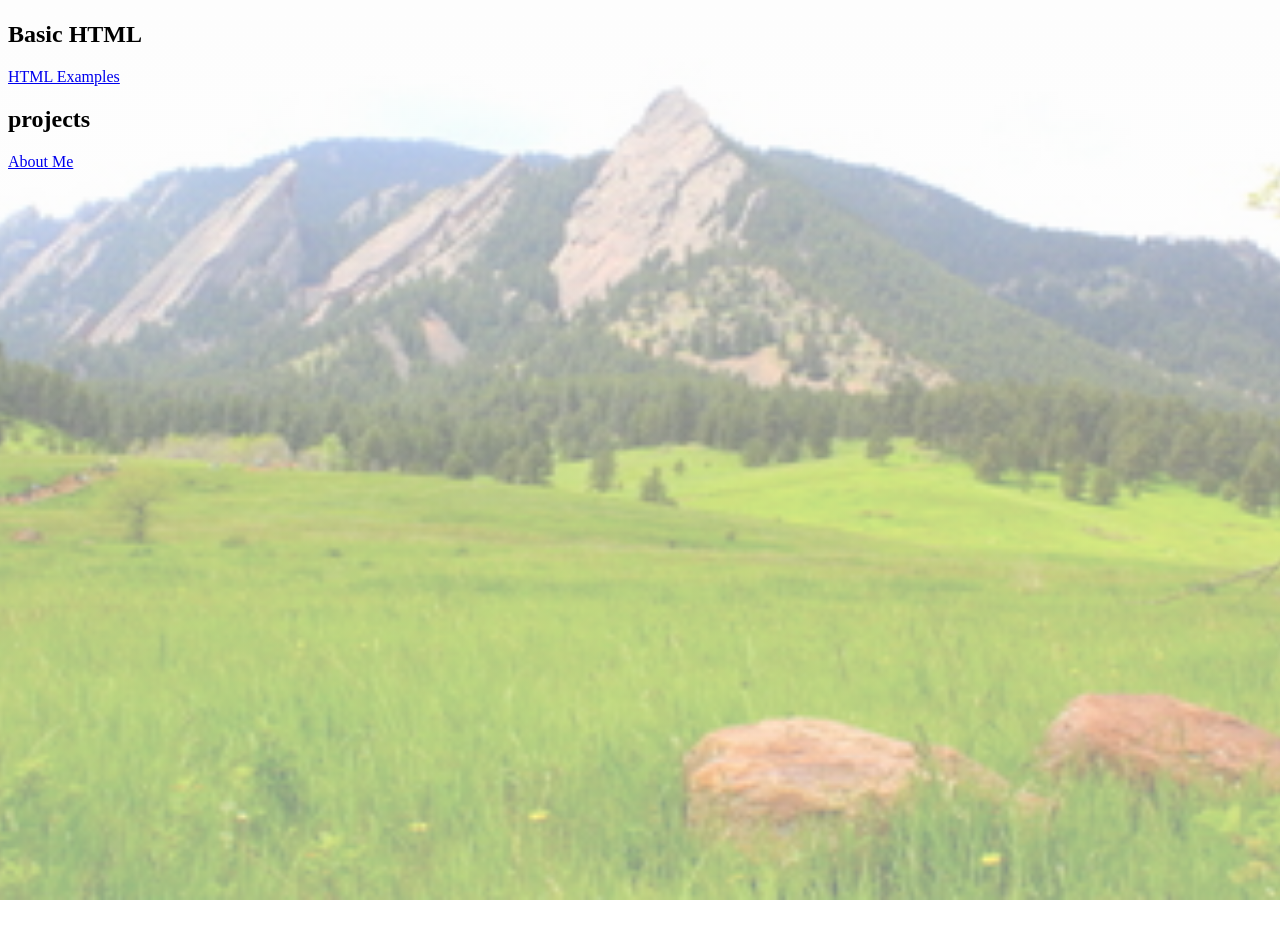
==== index.html @ 62de26d7 "Mon Oct 19 2026 v2" ====
<!DOCTYPE html>
<html lang="en">
<head>
    <link rel="stylesheet" href="css/styles.css">
    <!-- The head section holds Primarily Metadata --> 
    <meta charset="UTF-8">
    <meta name="viewport" content="width=device-width, initial-scale=1.0">
    <link rel="icon" href="pic.png">
    <title>My First HTML Page</title>

</head>
<body class="index.html">
    <h1></h1>
    <p></p>
    <h2>Basic HTML</h2>
    <a href="examples.html" class="example_link">HTML Examples</a>
    <br>
    <h2>projects</h2>
    <a href="cantwell_aboutme.html" class="About_Me">About Me</a>
</body>
</html>
---- css/styles.css ----
/* Puts the background image on the page, ensures it covers the full viewport height, and adds a white tint */
body {
    
    background-size: cover;
    background-position: center; /* Keeps the center of the image focused */
    background-repeat: no-repeat;
    min-height: 100vh; /* Forces the body to fill the entire screen height */
    background-image: linear-gradient(rgba(251, 251, 251, 0.5), rgba(255, 255, 255, 0.5)), url("../img/backgroundMountains.jpg");
    background-attachment: fixed;
}

/* Scrolling no longer shows white space */
html {
    overscroll-behavior: none;
}
/* Collapses the table and makes the borders black */
table, th, td {
    border-collapse: collapse;
    border: 4px solid black;
}
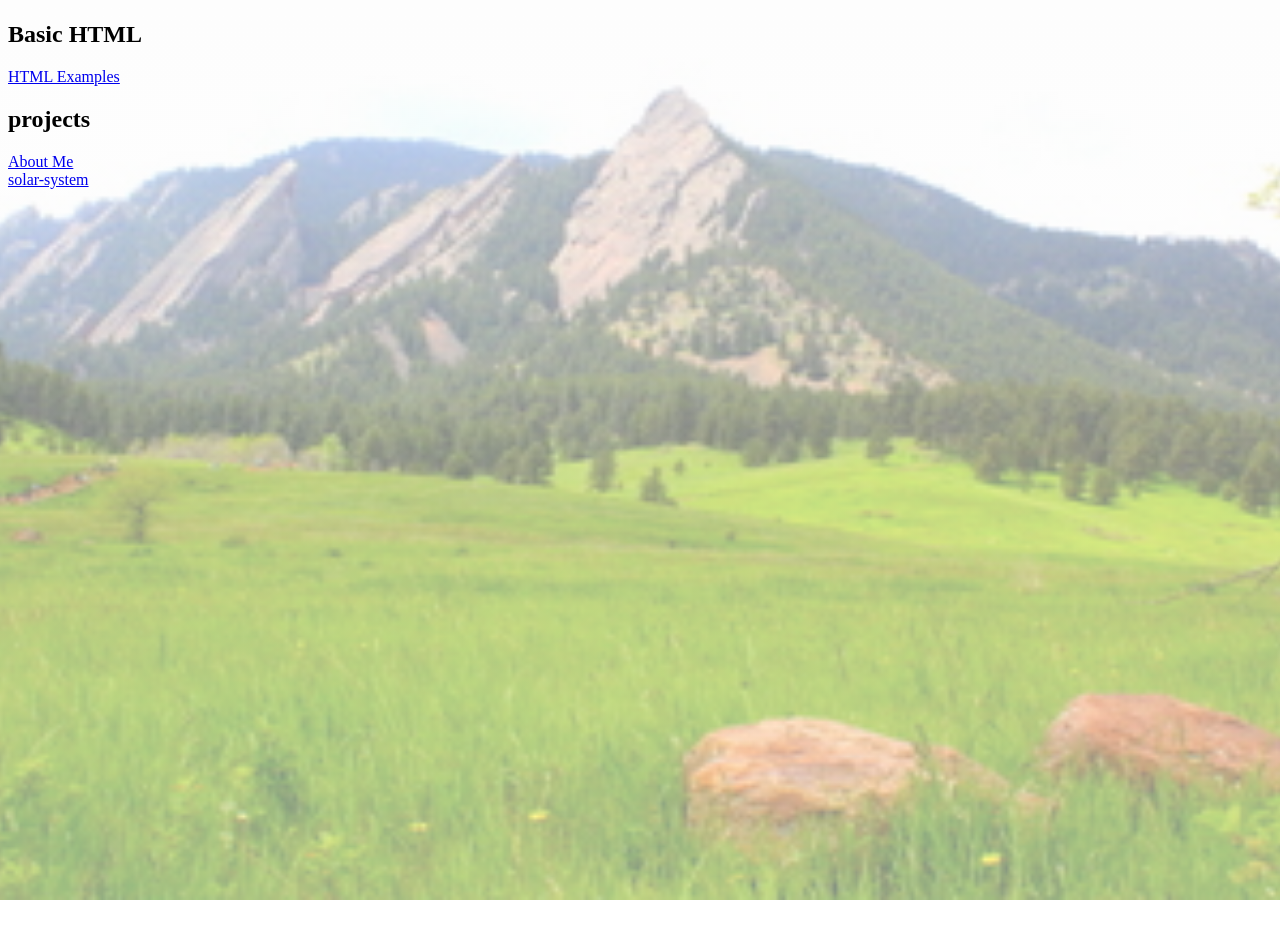
==== commit b12a96a1: "Sun Oct 25 2026 v1" ====
--- a/index.html
+++ b/index.html
@@ -17,5 +17,7 @@
     <br>
     <h2>projects</h2>
     <a href="cantwell_aboutme.html" class="About_Me">About Me</a>
+    <br>
+    <a href="solar-system.html" class="solar-system">solar-system</a>
 </body>
 </html>
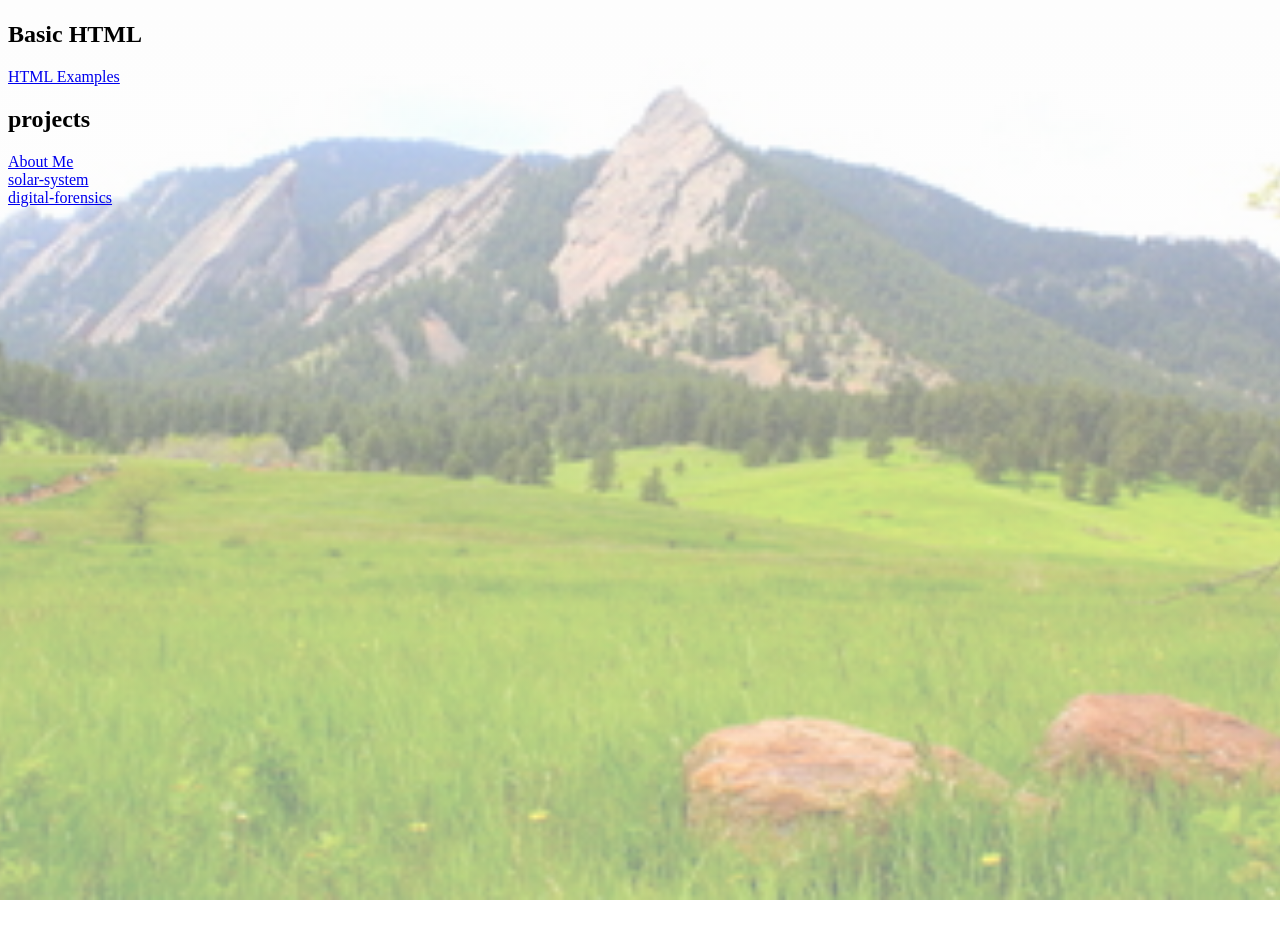
==== commit 34506569: "Tue Oct 27 v1" ====
--- a/index.html
+++ b/index.html
@@ -19,5 +19,9 @@
     <a href="cantwell_aboutme.html" class="About_Me">About Me</a>
     <br>
     <a href="solar-system.html" class="solar-system">solar-system</a>
+    <br>
+    <a href="career.html" class="carreers">digital-forensics</a>
 </body>
-</html>+</html>
+
+
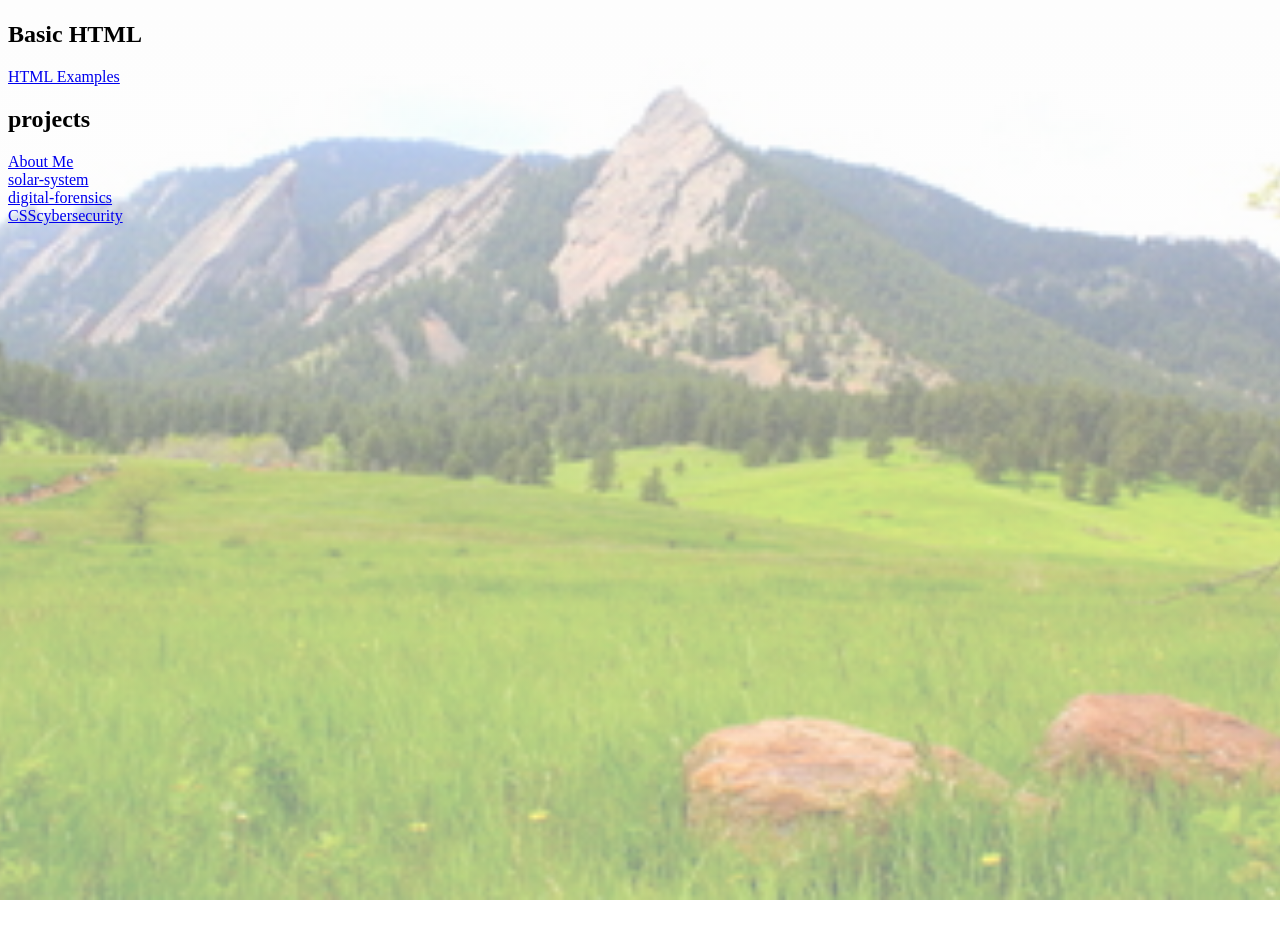
==== commit faabd821: "Tue Nov 17 v2" ====
--- a/index.html
+++ b/index.html
@@ -21,6 +21,8 @@
     <a href="solar-system.html" class="solar-system">solar-system</a>
     <br>
     <a href="career.html" class="carreers">digital-forensics</a>
+    <br>
+    <a href="cssBasics1/cybersecurity.html" class="cybersecurity">CSScybersecurity</a>
 </body>
 </html>
 
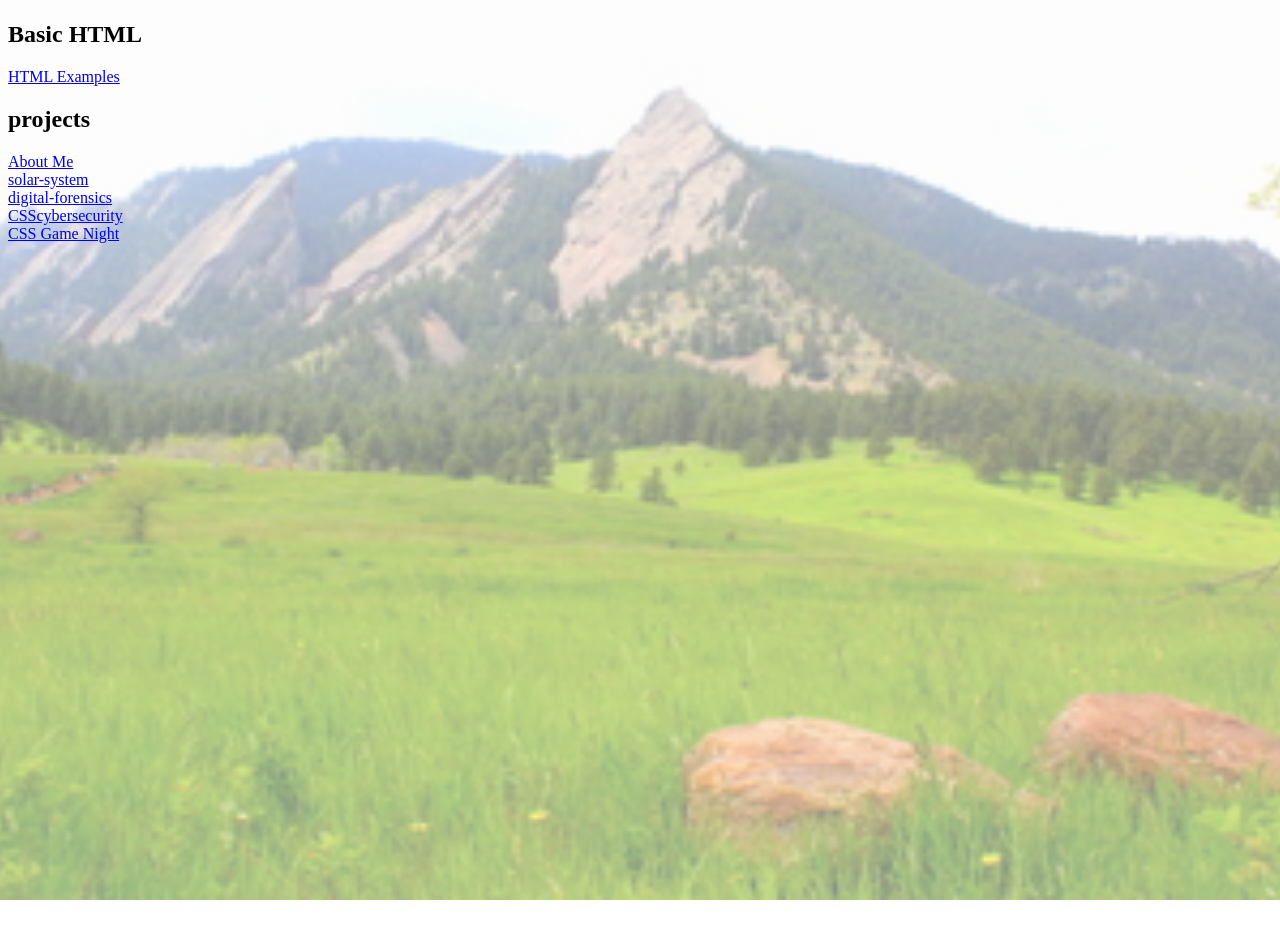
==== commit 42a8e7dd: "Thu Nov 19 2026 v2" ====
--- a/index.html
+++ b/index.html
@@ -5,7 +5,6 @@
     <!-- The head section holds Primarily Metadata --> 
     <meta charset="UTF-8">
     <meta name="viewport" content="width=device-width, initial-scale=1.0">
-    <link rel="icon" href="pic.png">
     <title>My First HTML Page</title>
 
 </head>
@@ -23,6 +22,8 @@
     <a href="career.html" class="carreers">digital-forensics</a>
     <br>
     <a href="cssBasics1/cybersecurity.html" class="cybersecurity">CSScybersecurity</a>
+    <br>
+    <a href="css4.5-4.6/gameNight/gamenight.html" class="gamenight">CSS Game Night</a>
 </body>
 </html>
 
